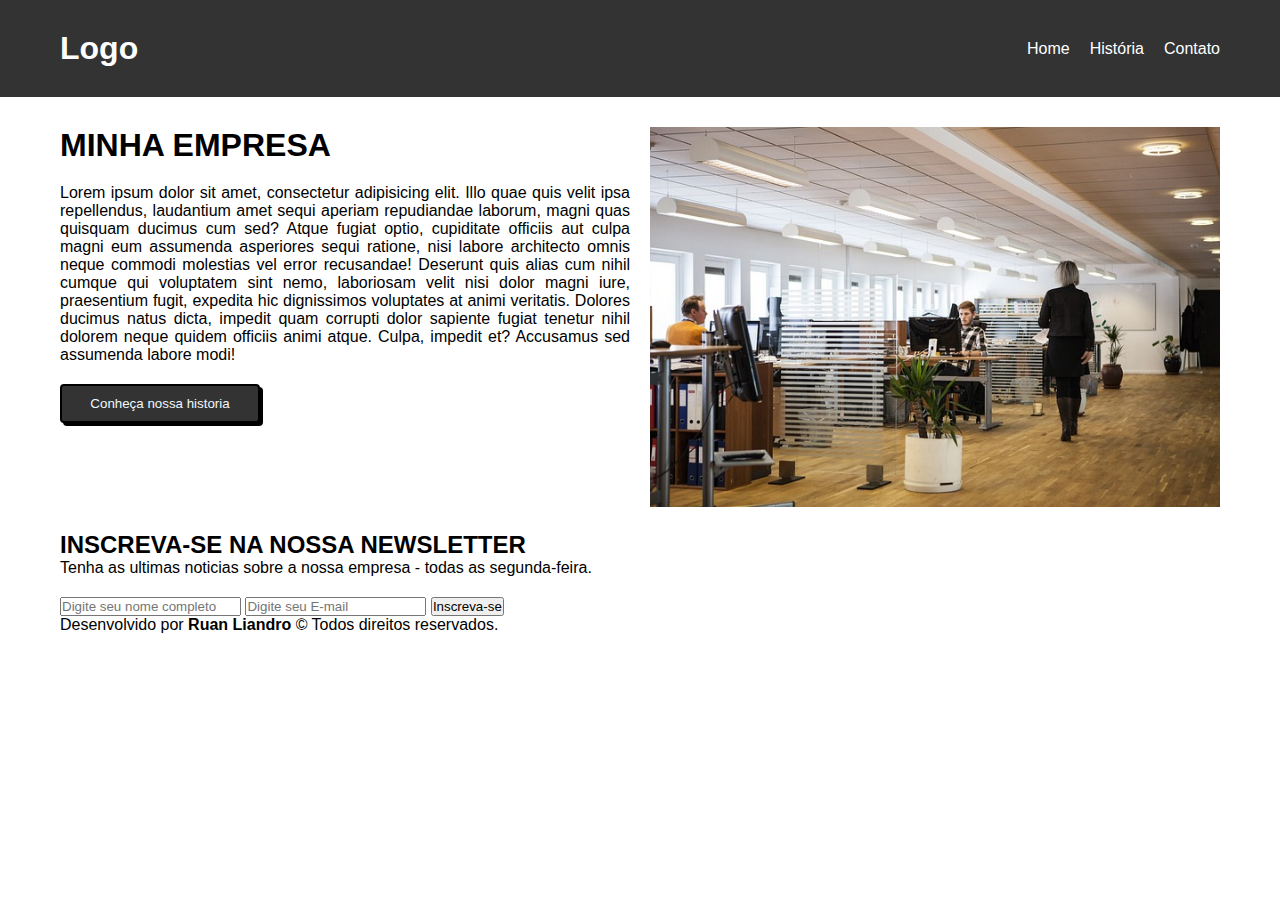
==== minha-empresa-main/index.html @ 974035d9 "atualizado Rf" ====
<!DOCTYPE html>
<html lang="pt-br">
<head>
    <meta charset="UTF-8">
    <meta name="viewport" content="width=device-width, initial-scale=1.0">
    <!-- Tag para descrever o nome do desenvolvedor -->
    <meta name="author" content="Rafael Mauricio">
    <!-- Tag link para adicionar icon na barra do navegador -->
    <link rel="shortcut icon" href="./assets/icon.png" type="image/x-icon">
    <link rel="stylesheet" href="./assets/css/style.css">
    <link rel="stylesheet" href="./assets/css/home.css">
    <title>Minha Empresa</title>
</head>
<body>
    <div class="cabecalho">
        <h1>Logo</h1>
        <ul>
            <li>
                <a href="./index.html">Home</a>
            </li>
            <li>
                <a href="./pages/historia.html">História</a>
            </li>
            <li>
                <a href="./pages/contato.html">Contato</a>
            </li>
        </ul>
    </div>
    <div class="main">
    <div class="pai-dos-lados">
        <div class="lado-esquerdo">
            <h1>Minha Empresa</h1>
            <!-- tag img para adicionar uma imagem -->
            <p>Lorem ipsum dolor sit amet, consectetur adipisicing elit. Illo quae quis velit ipsa repellendus, laudantium amet sequi aperiam repudiandae laborum, magni quas quisquam ducimus cum sed? Atque fugiat optio, cupiditate officiis aut culpa magni eum assumenda asperiores sequi ratione, nisi labore architecto omnis neque commodi molestias vel error recusandae! Deserunt quis alias cum nihil cumque qui voluptatem sint nemo, laboriosam velit nisi dolor magni iure, praesentium fugit, expedita hic dignissimos voluptates at animi veritatis. Dolores ducimus natus dicta, impedit quam corrupti dolor sapiente fugiat tenetur nihil dolorem neque quidem officiis animi atque. Culpa, impedit et? Accusamus sed assumenda labore modi!</p>
            <!-- Tag button para criar um botão -->
            <button>Conheça nossa historia</button>
          </div>
          <div class="lado-direito">
              <img src="./assets/img/empresa.jpg" alt="CLT no escritório">
          </div>
    </div>

<div class="newsletter">
    <div class="espacamento">
    <h2>Inscreva-se na nossa Newsletter</h2>
    <p>Tenha as ultimas noticias sobre a nossa empresa - todas as segunda-feira.</p>
</div>
    <form>
        <input type="text" placeholder="Digite seu nome completo" required>
        <input type="email" placeholder="Digite seu E-mail" required>
        <input type="submit" value="Inscreva-se">
    </form>

</div>

       
    
    
    
        <p>Desenvolvido por <strong>Ruan Liandro</strong> &copy; Todos direitos reservados.</p>
    </div>
</body>
</html>
---- minha-empresa-main/assets/css/style.css ----
* {
    margin: 0;
    padding: 0;
    box-sizing: border-box;
    font-family: Verdana, Geneva, Tahoma, sans-serif;
    list-style: none;
    text-decoration: none;
}

.cabecalho {
    display: flex;
    justify-content: space-between;
    align-items: center;
    background-color: #333;
    color: #fff;
    padding: 30px 60px;
}

.cabecalho ul {
    display: flex;
    gap: 20px;
}

.cabecalho ul li a {
    color: #fff;
}

.main {
    padding: 30px 60px;
}
---- minha-empresa-main/assets/css/home.css ----
.pai-dos-lados {
    display: flex;
    gap: 20px;
    padding-bottom: 20px;
}
.pai-dos-lados div {
width: 50%; /* para que os dois elementos tenham o mesmo tamanho */
}
.pai-dos-lados .lado-direito img {
    width: 100%;
}
.pai-dos-lados .lado-esquerdo p {
    text-align: justify;
}
.pai-dos-lados .lado-esquerdo {
    display: flex;
    flex-direction: column;
    gap: 20px;
}
.pai-dos-lados .lado-esquerdo button {
    width: 200px;
    border: 2px black solid;
    border-radius: 4px;
    padding: 10px 20px;
    background-color: #333;
color: aliceblue; 
box-shadow: black 3px 3px 0px;
cursor: pointer; /* troca o cursor para um ponteiro de mão */

}
.pai-dos-lados .lado-esquerdo button:hover { /* ´´hover´´adiciona um efeito  */
    background-color:red
}
.pai-dos-lados .lado-esquerdo h1, .newsletter h2 {
    text-transform: uppercase;
}
.newsletter {
    display: flex;
    flex-direction: column;
    gap:20px;
}
.newsletter .espacamento {
    gap:5px;
}
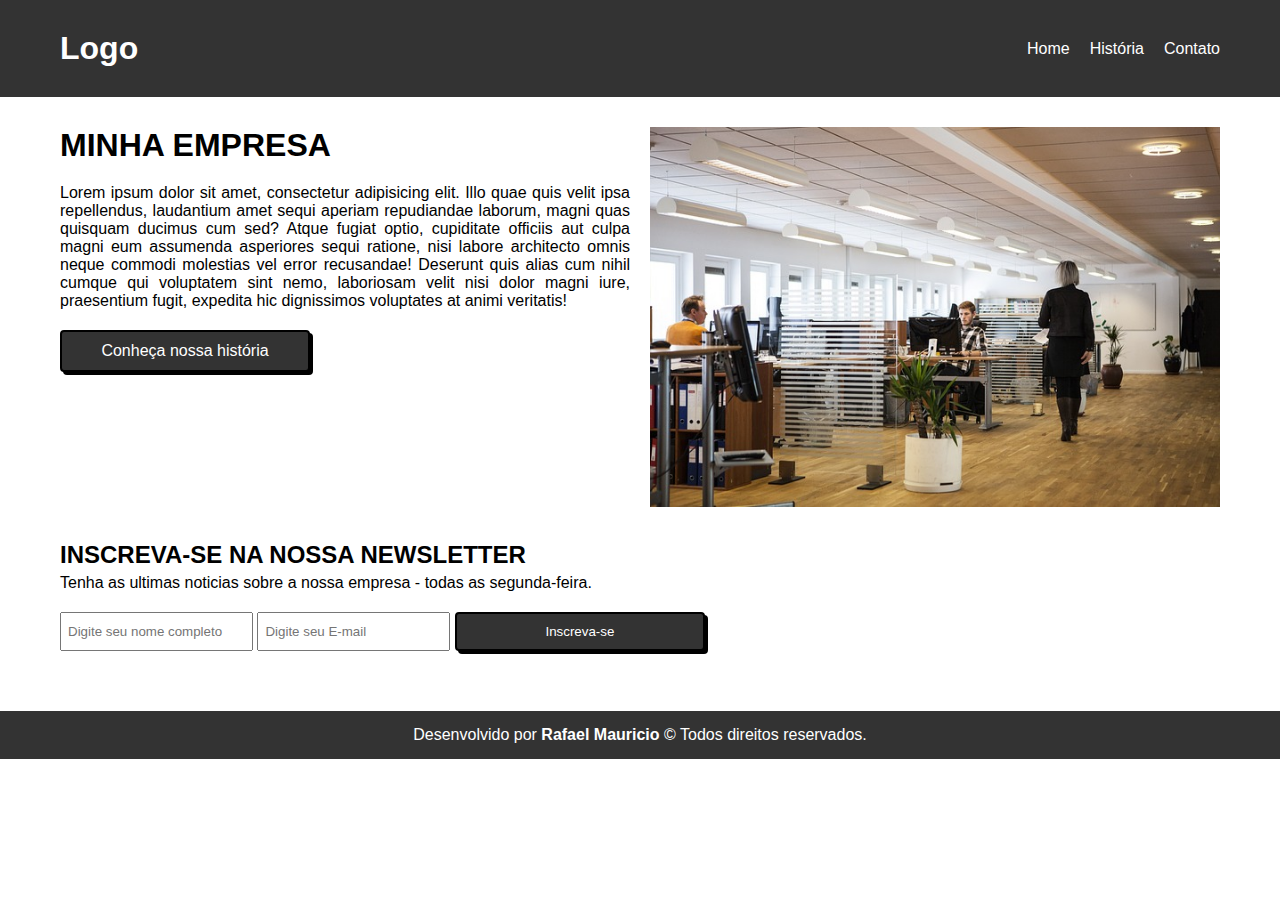
==== commit 953bb38a: "Add files via upload" ====
--- a/minha-empresa-main/index.html
+++ b/minha-empresa-main/index.html
@@ -1,63 +1,77 @@
 <!DOCTYPE html>
 <html lang="pt-br">
+
 <head>
     <meta charset="UTF-8">
     <meta name="viewport" content="width=device-width, initial-scale=1.0">
     <!-- Tag para descrever o nome do desenvolvedor -->
     <meta name="author" content="Rafael Mauricio">
     <!-- Tag link para adicionar icon na barra do navegador -->
+    <link rel="stylesheet" href="https://cdnjs.cloudflare.com/ajax/libs/font-awesome/6.6.0/css/all.min.css" integrity="sha512-Kc323vGBEqzTmouAECnVceyQqyqdsSiqLQISBL29aUW4U/M7pSPA/gEUZQqv1cwx4OnYxTxve5UMg5GT6L4JJg==" crossorigin="anonymous" referrerpolicy="no-referrer" />
     <link rel="shortcut icon" href="./assets/icon.png" type="image/x-icon">
     <link rel="stylesheet" href="./assets/css/style.css">
     <link rel="stylesheet" href="./assets/css/home.css">
     <title>Minha Empresa</title>
 </head>
+
 <body>
-    <div class="cabecalho">
+    <header class="cabecalho">
         <h1>Logo</h1>
-        <ul>
-            <li>
-                <a href="./index.html">Home</a>
-            </li>
-            <li>
-                <a href="./pages/historia.html">História</a>
-            </li>
-            <li>
-                <a href="./pages/contato.html">Contato</a>
-            </li>
-        </ul>
-    </div>
-    <div class="main">
-    <div class="pai-dos-lados">
-        <div class="lado-esquerdo">
-            <h1>Minha Empresa</h1>
-            <!-- tag img para adicionar uma imagem -->
-            <p>Lorem ipsum dolor sit amet, consectetur adipisicing elit. Illo quae quis velit ipsa repellendus, laudantium amet sequi aperiam repudiandae laborum, magni quas quisquam ducimus cum sed? Atque fugiat optio, cupiditate officiis aut culpa magni eum assumenda asperiores sequi ratione, nisi labore architecto omnis neque commodi molestias vel error recusandae! Deserunt quis alias cum nihil cumque qui voluptatem sint nemo, laboriosam velit nisi dolor magni iure, praesentium fugit, expedita hic dignissimos voluptates at animi veritatis. Dolores ducimus natus dicta, impedit quam corrupti dolor sapiente fugiat tenetur nihil dolorem neque quidem officiis animi atque. Culpa, impedit et? Accusamus sed assumenda labore modi!</p>
-            <!-- Tag button para criar um botão -->
-            <button>Conheça nossa historia</button>
-          </div>
-          <div class="lado-direito">
-              <img src="./assets/img/empresa.jpg" alt="CLT no escritório">
-          </div>
-    </div>
+        <nav>
+            <ul>
+                <li>
+                    <a href="./index.html">Home</a>
+                </li>
+                <li>
+                    <a href="./pages/historia.html">História</a>
+                </li>
+                <li>
+                    <a href="./pages/contato.html">Contato</a>
+                </li>
+            </ul>
+        </nav>
+        <div class="menu">
+            <i class="fa-solid fa-bars"></i>
+        </div>
+    </header>
 
-<div class="newsletter">
-    <div class="espacamento">
-    <h2>Inscreva-se na nossa Newsletter</h2>
-    <p>Tenha as ultimas noticias sobre a nossa empresa - todas as segunda-feira.</p>
-</div>
-    <form>
-        <input type="text" placeholder="Digite seu nome completo" required>
-        <input type="email" placeholder="Digite seu E-mail" required>
-        <input type="submit" value="Inscreva-se">
-    </form>
+    <main class="main">
+        <section class="pai-dos-lados">
+            <div class="lado-esquerdo">
+                <h1>Minha Empresa</h1>
+                <!-- tag img para adicionar uma imagem -->
+                <p>Lorem ipsum dolor sit amet, consectetur adipisicing elit. Illo quae quis velit ipsa repellendus,
+                    laudantium amet sequi aperiam repudiandae laborum, magni quas quisquam ducimus cum sed? Atque fugiat
+                    optio, cupiditate officiis aut culpa magni eum assumenda asperiores sequi ratione, nisi labore
+                    architecto omnis neque commodi molestias vel error recusandae! Deserunt quis alias cum nihil cumque
+                    qui voluptatem sint nemo, laboriosam velit nisi dolor magni iure, praesentium fugit, expedita hic
+                    dignissimos voluptates at animi veritatis!</p>
+                <!-- Tag button para criar um botão -->
+              
+                <a class="btn" href="./pages/historia.html">Conheça nossa história</a>
+            </div>
+            <div class="lado-direito">
+                <img src="./assets/img/empresa.jpg" alt="CLT no escritório">
+            </div>
+        </section>
 
-</div>
+        <section class="newsletter">
+            <div class="title">
+                <h2>Inscreva-se na nossa Newsletter</h2>
+                <p>Tenha as ultimas noticias sobre a nossa empresa - todas as segunda-feira.</p>
+            </div>
 
-       
-    
-    
-    
-        <p>Desenvolvido por <strong>Ruan Liandro</strong> &copy; Todos direitos reservados.</p>
-    </div>
+            <form>
+                <input type="text" placeholder="Digite seu nome completo" required>
+                <input type="email" placeholder="Digite seu E-mail" required>
+                <input class="btn" type="submit" value="Inscreva-se">
+            </form>
+        </section>
+    </main>
+
+    <footer class="rodape">
+        <p>Desenvolvido por <strong>Rafael Mauricio</strong> &copy; Todos direitos reservados.</p>
+    </footer>
 </body>
+
 </html>--- a/minha-empresa-main/assets/css/style.css
+++ b/minha-empresa-main/assets/css/style.css
@@ -25,7 +25,41 @@
     color: #fff;
 }
 
+.cabecalho .menu{
+    display: none; /* tira o icone da pag */
+}
 .main {
     padding: 30px 60px;
 }
 
+.btn {
+    width: 250px;
+    border: 2px black solid;
+    border-radius: 4px;
+    padding: 10px 20px;
+    background-color: #333;
+    color: #fff;
+    box-shadow: black 3px 3px 0px;
+    cursor: pointer;
+    text-align: center;
+}
+
+.btn:hover {
+    background: #444;
+}
+
+
+.rodape {
+    background: #333;
+    color: #fff;
+    padding: 15px;
+    text-align: center;
+}
+@media screen and (max-width: 500px) {
+ .cabecalho nav{
+    display: none;
+ }
+ .cabecalho .menu{
+    display: flex;
+ }
+}
--- a/minha-empresa-main/assets/css/home.css
+++ b/minha-empresa-main/assets/css/home.css
@@ -1,44 +1,61 @@
 .pai-dos-lados {
     display: flex;
     gap: 20px;
-    padding-bottom: 20px;
+    padding-bottom: 30px;
 }
+
 .pai-dos-lados div {
-width: 50%; /* para que os dois elementos tenham o mesmo tamanho */
+    width: 50%;
 }
+
 .pai-dos-lados .lado-direito img {
     width: 100%;
 }
+
 .pai-dos-lados .lado-esquerdo p {
     text-align: justify;
 }
+
 .pai-dos-lados .lado-esquerdo {
     display: flex;
     flex-direction: column;
     gap: 20px;
 }
-.pai-dos-lados .lado-esquerdo button {
-    width: 200px;
-    border: 2px black solid;
-    border-radius: 4px;
-    padding: 10px 20px;
-    background-color: #333;
-color: aliceblue; 
-box-shadow: black 3px 3px 0px;
-cursor: pointer; /* troca o cursor para um ponteiro de mão */
 
-}
-.pai-dos-lados .lado-esquerdo button:hover { /* ´´hover´´adiciona um efeito  */
-    background-color:red
-}
 .pai-dos-lados .lado-esquerdo h1, .newsletter h2 {
     text-transform: uppercase;
 }
+
 .newsletter {
     display: flex;
     flex-direction: column;
-    gap:20px;
+    gap: 20px;
+    padding-bottom: 30px;
 }
-.newsletter .espacamento {
-    gap:5px;
+
+.newsletter .title {
+    display: flex;
+    flex-direction: column;
+    gap: 5px;
+}
+
+.newsletter form input {
+    padding: 10px 6px;
+}
+@media screen and (max-width: 780px){
+    .newsletter form{
+        display: flex;
+        flex-direction: column;
+        gap: 10px;
+    }
+}
+/* ''@media screen and (max-width: 600px)''  determina que quando a pag chegar a 600px vai mudar de cor ou qualquer outro comando que for selecionado no css */
+@media screen and (max-width: 733px) {
+  .pai-dos-lados{
+    flex-direction: column-reverse;
+  }
+  .pai-dos-lados div {
+    width: 100%;
+}
+
 }